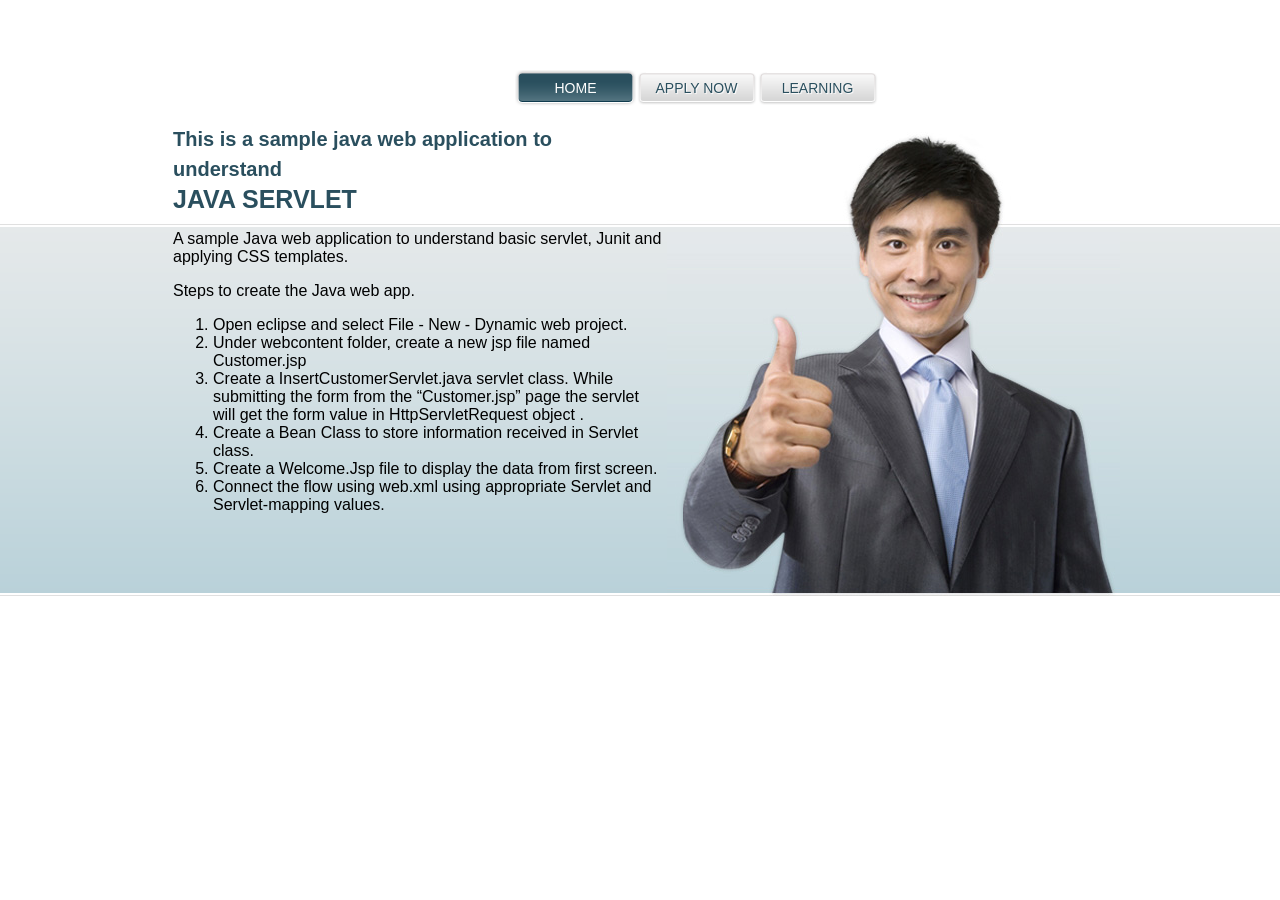
==== webapp/src/main/webapp/index.html @ 594dd17e "changed to customer app" ====
<!DOCTYPE html PUBLIC "-//W3C//DTD HTML 4.01 Transitional//EN" "http://www.w3.org/TR/html4/loose.dtd">
<html>
<head>
<title>Sample Java Web Application</title>
<!-- <meta http-equiv="Refresh" content="0;URL=Customer.jsp"> -->
<link rel="stylesheet" type="text/css" href="style.css" media="all" />
</head>
<body>
	<div id="header">		
			<ul>
				<li class="selected"><a href="index.html"><span>Home</span></a></li>
				<li><a href="Customer.jsp"><span>Apply Now</span></a></li>
				<li><a href="Learning.html"><span>Learning Links</span></a></li>			
			</ul>
	</div>
	<div id="body">
		<div class="header">
			<div>		
				<div>
					<h3>This is a sample java web application to understand <span>JAVA SERVLET</span></h3>	
					<p>A sample Java web application to understand basic servlet, Junit and applying CSS templates.</p>
					<p>Steps to create the Java web app. </p>
					<ol><li>Open eclipse and select File - New - Dynamic web project.</li>
					<li>Under webcontent folder, create a new jsp file named Customer.jsp </li>
					<li>Create a InsertCustomerServlet.java servlet class. While submitting the form from the “Customer.jsp” page the servlet will get the form value in HttpServletRequest object .</li>
					<li>Create a Bean Class to store information received in Servlet class. </li>
					<li>Create a Welcome.Jsp file to display the data from first screen. </li>
					<li>Connect the flow using web.xml using appropriate Servlet and Servlet-mapping values. </li>
					</ol>	
				</div>
			</div>
		</div>
	</div>
</body>
</html>
---- webapp/src/main/webapp/style.css ----
/* Template by freewebsitetemplates.com */
body {
	font-family: Arial, Helvetica, sans-serif;
	margin:0;
	padding: 0;	
}
#header {
	margin:0 auto;
	padding: 0;	
	overflow: hidden;
	width: 960px;
}
#header #logo {
	float: left;
	height: 144px;
	width: 355px;
}	
#header #logo img {
	border: 0;
}
#header ul {
	float: right;
	margin: 0;
	padding: 70px 0 0 0;
	overflow: hidden;	
	width: 605px;
}
#header ul li {
	list-style-type: none;
	float: left;	
	margin: 0;
	padding: 0;
	width: 121px;
}
#header ul li a,
#header ul li a span,
#header ul li a:hover,
#header ul li a:hover span,
#header ul li.selected a,
#header ul li.selected a span {
	background: url(images/menu.gif);	
}
#header ul li a { 
	background-position: 10px 0; 
	color: #2a4f5e;
	display: block;
	font-size: 14px;
	height: 36px;
	line-height: 36px;
	margin: 0;
	padding: 0 0 0 10px;
	text-align: center;	
	text-decoration: none;
	text-transform: uppercase;
	text-shadow: 1px 1px 1px #fff;
} 
#header ul li a span{ 
	background-position: -70px 0; 
	display: block;	
	margin: 0;
	padding: 0 10px 0 0;
} 
#header ul li a:hover { 
	background-position: -186px -37px; 
	color: #346b84;
	text-shadow: none;
} 
#header ul li a:hover span { 
	background-position: -70px -37px; 
} 
#header ul li.selected a{ 
	background-position: 10px 36px; 
	color: #fff;
	text-shadow: none;
} 
#header ul li.selected a span{ 
	background-position: -70px -74px; 
} 

#body {
	background: url(images/bg-content.gif) repeat-x top left;
	margin: 0;
	padding: 0;	
	min-width: 960px;
}
#body .header {
	background: url(images/bg-body.gif) repeat-x bottom center;	
	margin: 0 0 30px 0;
}
#body .header div {
	background: url(images/smiling-man.jpg) no-repeat bottom right;
	height: 472px;
	margin: 0 auto;
	padding: 0;
	width: 960px;	
}
#body .header div div {
	background: none;	
	margin: 0;
	padding: 0 0 0 13px;
	height: 200px;
	width: 490px;
}
#body .header div h3 {
	color: #2a4f5e;	
	font-size: 20px;
	line-height: 30px;
	margin: 18px 0 0 0;
	padding: 0;
	text-shadow: 1px 1px 1px #fff;
}
#body .header div h3 span {
	display: block;	
	font-size: 25px;
}
#body .header div h3 a {
	color: #2a4f5e;
	text-decoration: none;	
}
#body .header div h3 a:hover {
	color: #507685;	
}
#body .header div p li{
	color: #507685;
	font-size: 14px;
	line-height: 24px;
	margin: 12px 0 6px 0;
	padding: 0;	
	text-shadow: 1px 1px 1px #fff;
}
#body .header div p a {
	color: #507685;	
}
#body .header div p a:hover {
	color: #2a4f5e;	
}
#body .header ul {
	overflow: hidden;
	margin: 0;
	padding: 49px 0 0;
}
#body .header ul li {
	float: left;	
	list-style: none;
	padding: 0 5px;
}
#body .body {
	border: 1px solid #e0e0e0;
	margin: 0 auto 34px auto;
	overflow: hidden;
	padding: 0 2px;
	width: 954px;
}	
#body .body div {
	float: left;	
}
#body .body .section {
	background: url(images/bg-section.gif) repeat-x top left;
	height: 193px;
	margin: 0;
	padding: 35px 0 0 40px;
	width: 186px;	
}
#body .body .section img {
	display: block;
}
#body .body .section a {
	color: #2a4f5e;
	display: block;
	font-size: 14px;
	font-weight: bold;
	height: 145px;
	text-align: center;
	text-decoration: none;
	text-transform: uppercase;
	width: 145px;
}	
#body .body .section a:hover {
	color: #507685;	
}
#body .body .section img {
	border: 0;	
}
#body .body .article {
	background: url(images/bg-article.gif) no-repeat top center;
	overflow: hidden;
	padding: 19px 16px;
	width: 470px;	
}
#body .body .article img {
	border: 0;
	float: left;
	padding: 0 10px 0 0;
}	
#body .body .article h4 {
	color: #2a4f5e;
	font-size: 15px;
	font-weight: bold;
	margin: 12px 0;
	padding: 0;	
}
#body .body .article h4 a {
	color: #2a4f5e;
	text-decoration: none;	
}
#body .body .article h4 a:hover {
	color: #507685;	
}
#body .body .article p {
	color: #2a4f5e;
	font-size: 14px;
	line-height: 22px;
	margin: 0;
	padding: 0;	
}
#body .body .article p a {
	color: #2a4f5e;	
}
#body .body .article p a:hover {
	color: #346b84;	
}
#body .footer {
	margin: 0 auto;
	overflow: hidden;
	padding: 0 0 15px 0;
	width: 960px;	
}
#body .footer div {
	float: left;	
	margin: 0;
	padding: 0;
}
#body .footer div ul {
	margin: 0;
	padding: 0;	
}
#body .footer div ul li {
	list-style: none;
	margin: 0 0 15px;
	padding: 0 0 15px;	
}
#body .footer h3 {
	color: #2a4f5e;
	font-size: 14px;
	line-height: 26px;
	margin: 0 0 12px 0;
	padding: 0;	
	text-align: justify;
	text-transform: uppercase;
}
#body .footer h3 a {
	color: #2a4f5e;	
	text-decoration: none;
}
#body .footer h3 a:hover {
	color: #507685;	
}
#body .footer .section {
	padding: 0 10px;
	width: 220px;	
}
#body .footer ul li {
	background: url(images/border-dashed.gif) repeat-x bottom left;	
}
#body .footer ul li:last-child {
	background: none;	
}
#body .footer li p {
	color: #5d5d5d;
	font-size: 14px;	
	line-height: 20px;
	margin: 0;
	padding: 0;
	text-align: justify;
}
#body .footer li p a {
	color: #5d5d5d;	
	text-decoration: underline;
}
#body .footer li p a:hover {
	color: #aeaeae;	
}
#body .footer li span {
	color: #aeaeae;
	display: block;
	font-size: 10px;	
	line-height: 16px;
	margin: 5px 0 0;
	padding:0;
}
#body .footer ul.news li p {
	background: url(images/bullets.gif) no-repeat 0 8px;
	padding: 0 0 0 15px;
}
#body .footer .featured {
	padding: 0 18px 0 24px;
	width: 438px;	
}
#body .footer .featured ul li {
	overflow: hidden;	
}
#body .footer .featured img {
	border: 1px solid #dbddde;
	float: left;
	margin: 0 20px 0 0;	
	padding: 1px;
}
#body .footer .featured p {
	margin: 0;
	padding: 0;	
}
#body .contact,
#body .about,
#body .services,
#body .blog {
	margin: 0 auto;
	padding: 25px 10px 50px 10px;	
	width: 940px;
}
#body h1 {
	color: #2a4f5e;
	font-size: 27px;
	font-weight: bold;
	height: 74px;
	line-height: 74px;
	margin: 0;
	padding: 0;	
	text-indent: 10px;
	text-transform: uppercase;	
}
#body .contact p {
	color: #7b7b7b;
	font-size: 15px;
	font-weight: bold;
	line-height: 26px;
	margin: 0;
	padding: 40px 0;	
	text-align: justify;
	width: 830px;
}
#body .contact p a {
	color: #7b7b7b;	
}
#body .contact p a:hover {
	color: #2a4f5e;	
}
#body .contact div {
	margin: 0;
	padding: 0 0 30px 0;	
}
#body .contact div h3 {
	color: #5d5d5d;
	font-size: 14px;
	font-weight: bold;
	margin: 0;
	padding: 0 0 5px 0;	
}
#body .contact div ul {
	margin: 0;
	padding: 0 0 20px 0;		
}
#body .contact div ul li {
	color: #5d5d5d;
	font-size: 14px;
	list-style: none;
	margin: 0;
	padding: 5px 0;	
}
#body .about div {
	padding: 50px 0 0 0;	
}
#body .about h2 {
	color: #2a4f5e;
	font-size: 16px;
	font-weight: bold;
	margin: 0;
	padding: 0;	
	text-transform: uppercase;
}
#body .about p {
	color: #5d5d5d;
	font-size: 14px;
	line-height: 24px;
	margin: 10px 0 0;
	padding: 0;	
	text-align: justify;
	width: 830px;
}
#body .about p a {
	color: #5d5d5d;
}
#body .about p a:hover {
	color: #2a4f5e;	
}
#body .services div {
	overflow: hidden;	
	margin: 0;
	padding: 40px 0 0;
}
#body .services h2 {
	color: #2a4f5e;
	font-size: 16px;
	font-weight: bold;
	line-height: 24px;
	margin: 0;
	padding: 0;
	text-transform: uppercase;
}
#body .services h2 a {
	color: #2a4f5e;	
}
#body .services h2 a:hover {
	color: #507685;	
}
#body .services h3 {
	color: #2a4f5e;
	font-size: 14px;
	font-weight: bold;
	line-height: 24px;
	margin: 15px 0 0;
	padding: 0 30px 0 0;
	text-transform: uppercase;	
}
#body .services h3 a {
	color: #2a4f5e;	
}
#body .services h3 a:hover {
	color: #507685;	
}
#body .services h4 {
	color: #2a4f5e;
	font-size: 16px;
	font-weight: normal;
	line-height: 24px;
	margin: 0;
	padding: 0;
	text-transform: uppercase;	
}
#body .services p {
	color: #5d5d5d;
	font-size: 14px;	
	line-height: 24px;
}
#body .services p a {
	color: #5d5d5d;	
}
#body .services p a:hover {
	color: #2a4f5e;	
}
#body .services div ul {
	float: left;
	margin: 0;
	padding: 20px 0 0;
	width: 312px;	
}
#body .services div ul li {
	background: url(images/bullets.gif) no-repeat center left;
	color: #5d5d5d;
	font-size: 14px;
	list-style: none;
	margin: 0;
	padding: 5px 0 5px 12px;	
	text-align: left;
}
#body .services div div {
	overflow: hidden;	
	margin: 0;
	padding: 0 0 5px 0;
}
#body .services div div img {
	float: left;	
	padding: 0 10px 0 0;
}
#body .services div div p {
	padding: 0 30px 0 0;
	text-align: justify;	
}
#body .products {
	margin: 0 auto;
	padding: 25px 0 70px 0;
	width: 960px;
}	
#body .products h2 {
	color: #2a4f5e;	
	font-size: 26px;
	margin: 0;
	text-align: center;
	text-transform: uppercase;
	padding: 90px 0 30px 0;	
}
#body .products p {
	color: #5d5d5d;
	font-size: 14px;
	line-height: 24px;
	margin: 0;
	padding: 0 10px;	
	text-align: justify;
}
#body .products p a {
	color: #5d5d5d;	
}
#body .products p a:hover {
	color: #2a4f5e;	
}
#body .products div {
	overflow: hidden;	
	margin: 0 0 45px 0;
	padding: 0;
}
#body .products div div {
	float: left;
	margin: 0;
	padding: 0 10px;
	text-align: center;
	width: 300px;	
}
#body .products div div h3 {
	color: #2a4f5e;
	font-size: 16px;
	line-height: 24px;
	margin: 0;
	padding: 0 0 10px 0;
	text-align: justify;	
	text-transform: uppercase;
}
#body .products div p {
	font-size: 16px;	
}
#body .products div div p {
	font-size: 14px;
	margin: 0;
	padding: 0;
	text-align: justify;	
}
#body .blog {
	overflow: hidden;	
}
#body .blog div {
	float: left;
	padding: 60px 0 0 0;
	width: 630px;	
}
#body .blog ul {
	float: left;
	margin: 0;
	padding: 38px 0 0 30px;
	width: 280px;	
}
#body .blog ul li {
	background: url(images/border-dashed.gif) repeat-x bottom left;
	list-style: none;
	margin: 0;
	padding: 22px 0;	
}
#body .blog ul li:last-child {
	background: none;	
}
#body .blog h2 {
	color: #2a4f5e;
	font-size: 16px;
	margin: 0;
	padding: 0;
	text-transform: capitalize;	
}
#body .blog h3 {
	color: #5d5d5d;
	font-size: 14px;
	margin: 0;
	padding: 0;
	text-align: justify;	
}
#body .blog h3 a {
	color: #5d5d5d;	
}
#body .blog h3 a:hover {
	color: #2a4f5e;	
}
#body .blog p {
	color: #5d5d5d;	
	font-size: 14px;
	line-height: 24px;
	margin: 0;
	padding: 0;
	text-align: justify;
}
#body .blog p a {
	color: #5d5d5d;	
}
#body .blog p a:hover {
	color: #2a4f5e;	
}
#body .blog div p {
	padding: 15px 0;	
}
#body .blog div p.article {
	font-weight: bold;	
}
#footer {
	background: #f5f5f5 url(images/bg-footer.gif) repeat-x top left;	
	margin: 0;
	min-width: 960px;
	padding: 0;
}
#footer div {
	margin: 0 auto;
	overflow: hidden;
	padding: 26px 0 0;	
	width: 960px;
}
#footer div div {
	float: left;
	margin: 0;
	padding: 0;
	text-align: center;
	width: 192px;	
}
#footer div div h3 {
	color: #818a8c;
	font-size: 12px;
	font-weight: bold;
	margin: 0 0 5px 0;
	padding: 0;
	text-transform: uppercase;
}
#footer div div ul,
#footer div div ul li {
	margin: 0;
	list-style: none;
	padding: 0;	
}	
#footer div div ul li {
	font-size: 12px;
	line-height: 22px;
	color: #818a8c;	
}
#footer div a.facebook,
#footer div a.twitter {
	display: block;
	float: left;
	height: 27px;
	margin: 10px 0 0;
	text-indent: -99999em;
	width: 40px;	
}
#footer div a.facebook,
#footer div a.twitter {
	background: url(images/icons.gif) no-repeat;	
}
#footer div a.facebook {
	background-position: 0 0;
	margin: 10px 0 0 58px;
	_margin: 10px 0 0 28px;
}
#footer div a.twitter {
	background-position: 0 -37px;
}
#footer div p {
	color: #c1c1c1;
	font-size: 12px;
	margin: 0;
	padding: 0 0 30px 0;
	text-align: center;	
	text-shadow: 1px 1px 1px #fff;
}
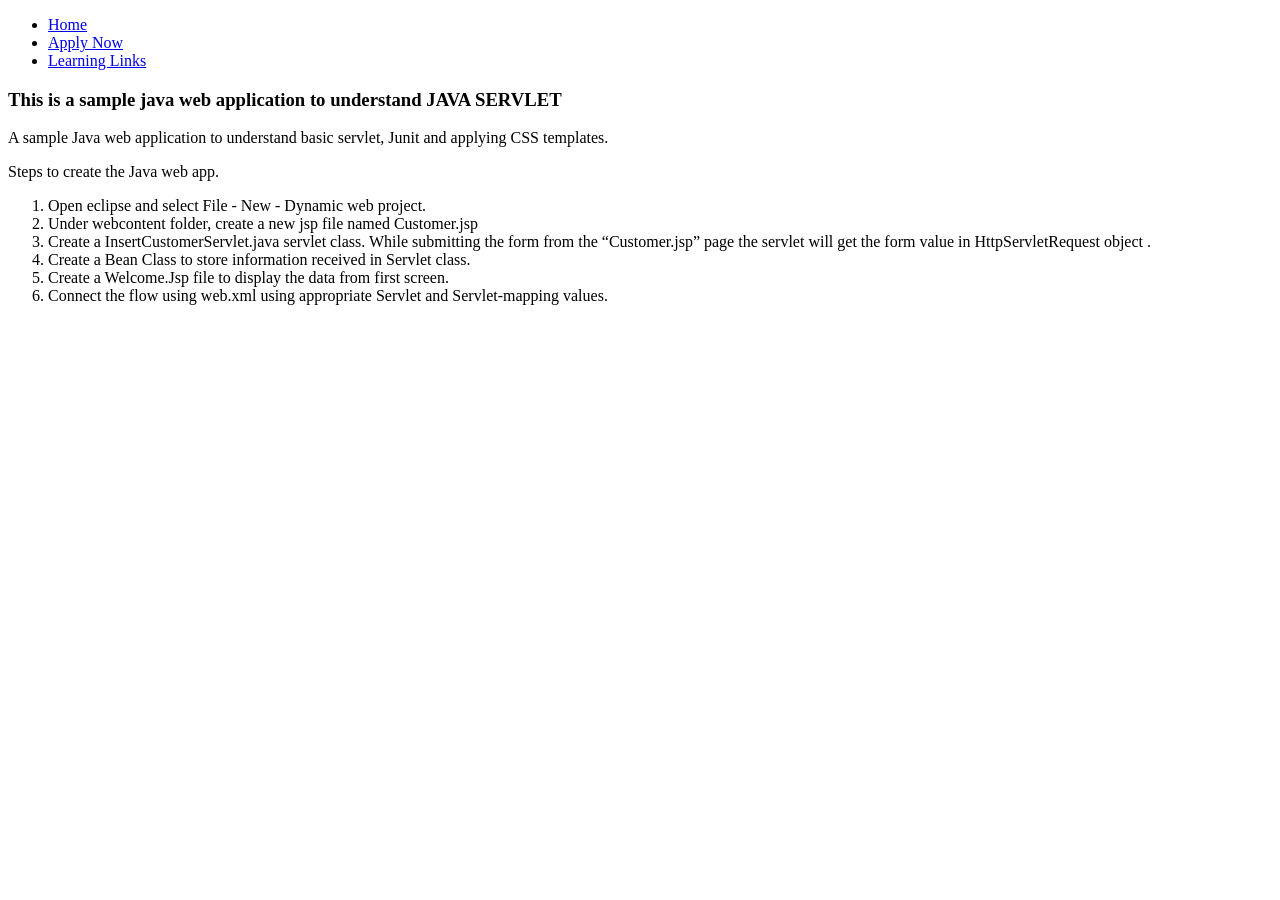
==== commit 9dd39114: "removed css settings" ====
--- a/webapp/src/main/webapp/index.html
+++ b/webapp/src/main/webapp/index.html
@@ -3,7 +3,6 @@
 <head>
 <title>Sample Java Web Application</title>
 <!-- <meta http-equiv="Refresh" content="0;URL=Customer.jsp"> -->
-<link rel="stylesheet" type="text/css" href="style.css" media="all" />
 </head>
 <body>
 	<div id="header">		
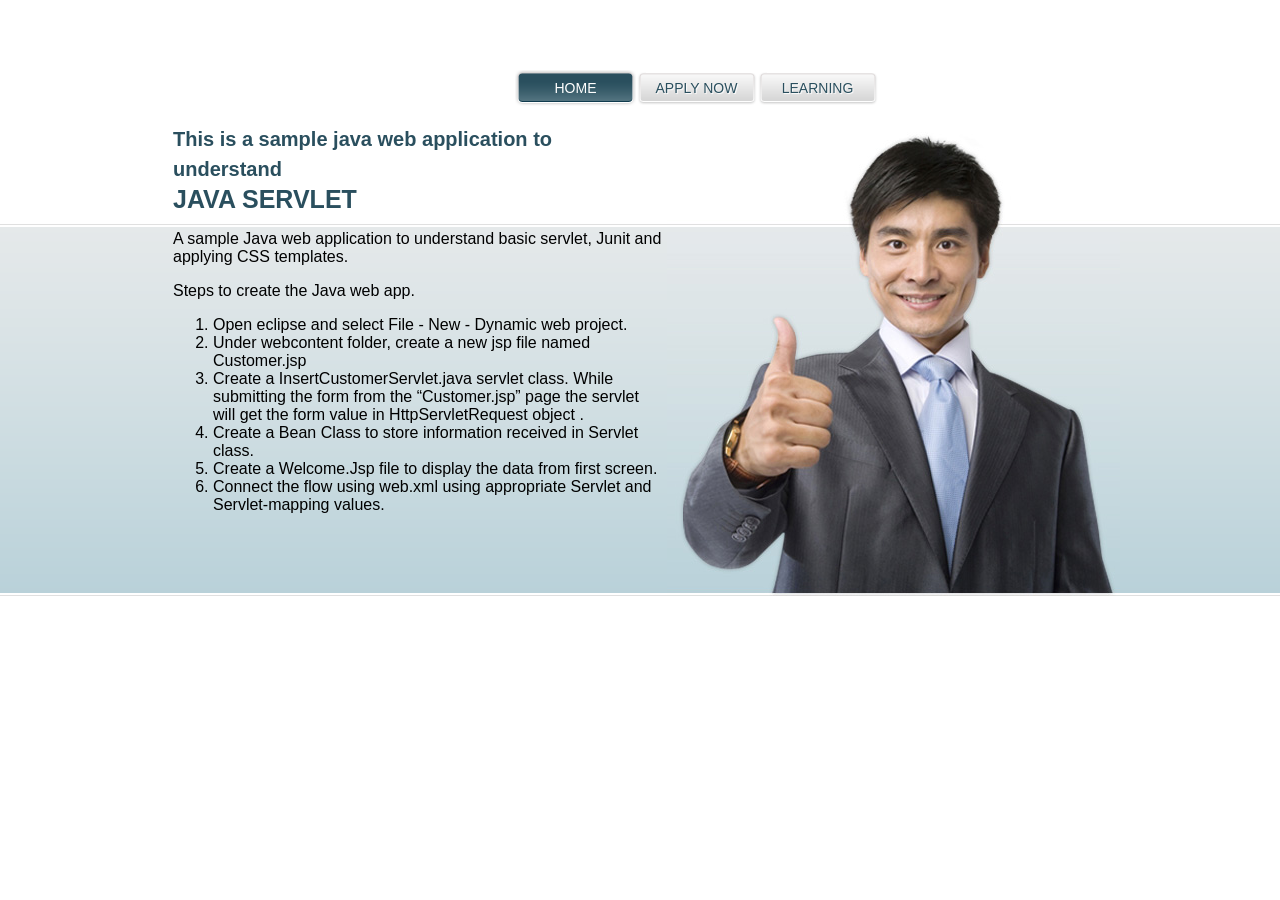
==== commit 06f437d7: "minor change" ====
--- a/webapp/src/main/webapp/index.html
+++ b/webapp/src/main/webapp/index.html
@@ -3,6 +3,7 @@
 <head>
 <title>Sample Java Web Application</title>
 <!-- <meta http-equiv="Refresh" content="0;URL=Customer.jsp"> -->
+<link rel="stylesheet" type="text/css" href="style.css" media="all" />
 </head>
 <body>
 	<div id="header">		
--- a/webapp/src/main/webapp/style.css
+++ b/webapp/src/main/webapp/style.css
@@ -0,0 +1,664 @@
+/* Template by freewebsitetemplates.com */
+body {
+	font-family: Arial, Helvetica, sans-serif;
+	margin:0;
+	padding: 0;	
+}
+#header {
+	margin:0 auto;
+	padding: 0;	
+	overflow: hidden;
+	width: 960px;
+}
+#header #logo {
+	float: left;
+	height: 144px;
+	width: 355px;
+}	
+#header #logo img {
+	border: 0;
+}
+#header ul {
+	float: right;
+	margin: 0;
+	padding: 70px 0 0 0;
+	overflow: hidden;	
+	width: 605px;
+}
+#header ul li {
+	list-style-type: none;
+	float: left;	
+	margin: 0;
+	padding: 0;
+	width: 121px;
+}
+#header ul li a,
+#header ul li a span,
+#header ul li a:hover,
+#header ul li a:hover span,
+#header ul li.selected a,
+#header ul li.selected a span {
+	background: url(images/menu.gif);	
+}
+#header ul li a { 
+	background-position: 10px 0; 
+	color: #2a4f5e;
+	display: block;
+	font-size: 14px;
+	height: 36px;
+	line-height: 36px;
+	margin: 0;
+	padding: 0 0 0 10px;
+	text-align: center;	
+	text-decoration: none;
+	text-transform: uppercase;
+	text-shadow: 1px 1px 1px #fff;
+} 
+#header ul li a span{ 
+	background-position: -70px 0; 
+	display: block;	
+	margin: 0;
+	padding: 0 10px 0 0;
+} 
+#header ul li a:hover { 
+	background-position: -186px -37px; 
+	color: #346b84;
+	text-shadow: none;
+} 
+#header ul li a:hover span { 
+	background-position: -70px -37px; 
+} 
+#header ul li.selected a{ 
+	background-position: 10px 36px; 
+	color: #fff;
+	text-shadow: none;
+} 
+#header ul li.selected a span{ 
+	background-position: -70px -74px; 
+} 
+
+#body {
+	background: url(images/bg-content.gif) repeat-x top left;
+	margin: 0;
+	padding: 0;	
+	min-width: 960px;
+}
+#body .header {
+	background: url(images/bg-body.gif) repeat-x bottom center;	
+	margin: 0 0 30px 0;
+}
+#body .header div {
+	background: url(images/smiling-man.jpg) no-repeat bottom right;
+	height: 472px;
+	margin: 0 auto;
+	padding: 0;
+	width: 960px;	
+}
+#body .header div div {
+	background: none;	
+	margin: 0;
+	padding: 0 0 0 13px;
+	height: 200px;
+	width: 490px;
+}
+#body .header div h3 {
+	color: #2a4f5e;	
+	font-size: 20px;
+	line-height: 30px;
+	margin: 18px 0 0 0;
+	padding: 0;
+	text-shadow: 1px 1px 1px #fff;
+}
+#body .header div h3 span {
+	display: block;	
+	font-size: 25px;
+}
+#body .header div h3 a {
+	color: #2a4f5e;
+	text-decoration: none;	
+}
+#body .header div h3 a:hover {
+	color: #507685;	
+}
+#body .header div p li{
+	color: #507685;
+	font-size: 14px;
+	line-height: 24px;
+	margin: 12px 0 6px 0;
+	padding: 0;	
+	text-shadow: 1px 1px 1px #fff;
+}
+#body .header div p a {
+	color: #507685;	
+}
+#body .header div p a:hover {
+	color: #2a4f5e;	
+}
+#body .header ul {
+	overflow: hidden;
+	margin: 0;
+	padding: 49px 0 0;
+}
+#body .header ul li {
+	float: left;	
+	list-style: none;
+	padding: 0 5px;
+}
+#body .body {
+	border: 1px solid #e0e0e0;
+	margin: 0 auto 34px auto;
+	overflow: hidden;
+	padding: 0 2px;
+	width: 954px;
+}	
+#body .body div {
+	float: left;	
+}
+#body .body .section {
+	background: url(images/bg-section.gif) repeat-x top left;
+	height: 193px;
+	margin: 0;
+	padding: 35px 0 0 40px;
+	width: 186px;	
+}
+#body .body .section img {
+	display: block;
+}
+#body .body .section a {
+	color: #2a4f5e;
+	display: block;
+	font-size: 14px;
+	font-weight: bold;
+	height: 145px;
+	text-align: center;
+	text-decoration: none;
+	text-transform: uppercase;
+	width: 145px;
+}	
+#body .body .section a:hover {
+	color: #507685;	
+}
+#body .body .section img {
+	border: 0;	
+}
+#body .body .article {
+	background: url(images/bg-article.gif) no-repeat top center;
+	overflow: hidden;
+	padding: 19px 16px;
+	width: 470px;	
+}
+#body .body .article img {
+	border: 0;
+	float: left;
+	padding: 0 10px 0 0;
+}	
+#body .body .article h4 {
+	color: #2a4f5e;
+	font-size: 15px;
+	font-weight: bold;
+	margin: 12px 0;
+	padding: 0;	
+}
+#body .body .article h4 a {
+	color: #2a4f5e;
+	text-decoration: none;	
+}
+#body .body .article h4 a:hover {
+	color: #507685;	
+}
+#body .body .article p {
+	color: #2a4f5e;
+	font-size: 14px;
+	line-height: 22px;
+	margin: 0;
+	padding: 0;	
+}
+#body .body .article p a {
+	color: #2a4f5e;	
+}
+#body .body .article p a:hover {
+	color: #346b84;	
+}
+#body .footer {
+	margin: 0 auto;
+	overflow: hidden;
+	padding: 0 0 15px 0;
+	width: 960px;	
+}
+#body .footer div {
+	float: left;	
+	margin: 0;
+	padding: 0;
+}
+#body .footer div ul {
+	margin: 0;
+	padding: 0;	
+}
+#body .footer div ul li {
+	list-style: none;
+	margin: 0 0 15px;
+	padding: 0 0 15px;	
+}
+#body .footer h3 {
+	color: #2a4f5e;
+	font-size: 14px;
+	line-height: 26px;
+	margin: 0 0 12px 0;
+	padding: 0;	
+	text-align: justify;
+	text-transform: uppercase;
+}
+#body .footer h3 a {
+	color: #2a4f5e;	
+	text-decoration: none;
+}
+#body .footer h3 a:hover {
+	color: #507685;	
+}
+#body .footer .section {
+	padding: 0 10px;
+	width: 220px;	
+}
+#body .footer ul li {
+	background: url(images/border-dashed.gif) repeat-x bottom left;	
+}
+#body .footer ul li:last-child {
+	background: none;	
+}
+#body .footer li p {
+	color: #5d5d5d;
+	font-size: 14px;	
+	line-height: 20px;
+	margin: 0;
+	padding: 0;
+	text-align: justify;
+}
+#body .footer li p a {
+	color: #5d5d5d;	
+	text-decoration: underline;
+}
+#body .footer li p a:hover {
+	color: #aeaeae;	
+}
+#body .footer li span {
+	color: #aeaeae;
+	display: block;
+	font-size: 10px;	
+	line-height: 16px;
+	margin: 5px 0 0;
+	padding:0;
+}
+#body .footer ul.news li p {
+	background: url(images/bullets.gif) no-repeat 0 8px;
+	padding: 0 0 0 15px;
+}
+#body .footer .featured {
+	padding: 0 18px 0 24px;
+	width: 438px;	
+}
+#body .footer .featured ul li {
+	overflow: hidden;	
+}
+#body .footer .featured img {
+	border: 1px solid #dbddde;
+	float: left;
+	margin: 0 20px 0 0;	
+	padding: 1px;
+}
+#body .footer .featured p {
+	margin: 0;
+	padding: 0;	
+}
+#body .contact,
+#body .about,
+#body .services,
+#body .blog {
+	margin: 0 auto;
+	padding: 25px 10px 50px 10px;	
+	width: 940px;
+}
+#body h1 {
+	color: #2a4f5e;
+	font-size: 27px;
+	font-weight: bold;
+	height: 74px;
+	line-height: 74px;
+	margin: 0;
+	padding: 0;	
+	text-indent: 10px;
+	text-transform: uppercase;	
+}
+#body .contact p {
+	color: #7b7b7b;
+	font-size: 15px;
+	font-weight: bold;
+	line-height: 26px;
+	margin: 0;
+	padding: 40px 0;	
+	text-align: justify;
+	width: 830px;
+}
+#body .contact p a {
+	color: #7b7b7b;	
+}
+#body .contact p a:hover {
+	color: #2a4f5e;	
+}
+#body .contact div {
+	margin: 0;
+	padding: 0 0 30px 0;	
+}
+#body .contact div h3 {
+	color: #5d5d5d;
+	font-size: 14px;
+	font-weight: bold;
+	margin: 0;
+	padding: 0 0 5px 0;	
+}
+#body .contact div ul {
+	margin: 0;
+	padding: 0 0 20px 0;		
+}
+#body .contact div ul li {
+	color: #5d5d5d;
+	font-size: 14px;
+	list-style: none;
+	margin: 0;
+	padding: 5px 0;	
+}
+#body .about div {
+	padding: 50px 0 0 0;	
+}
+#body .about h2 {
+	color: #2a4f5e;
+	font-size: 16px;
+	font-weight: bold;
+	margin: 0;
+	padding: 0;	
+	text-transform: uppercase;
+}
+#body .about p {
+	color: #5d5d5d;
+	font-size: 14px;
+	line-height: 24px;
+	margin: 10px 0 0;
+	padding: 0;	
+	text-align: justify;
+	width: 830px;
+}
+#body .about p a {
+	color: #5d5d5d;
+}
+#body .about p a:hover {
+	color: #2a4f5e;	
+}
+#body .services div {
+	overflow: hidden;	
+	margin: 0;
+	padding: 40px 0 0;
+}
+#body .services h2 {
+	color: #2a4f5e;
+	font-size: 16px;
+	font-weight: bold;
+	line-height: 24px;
+	margin: 0;
+	padding: 0;
+	text-transform: uppercase;
+}
+#body .services h2 a {
+	color: #2a4f5e;	
+}
+#body .services h2 a:hover {
+	color: #507685;	
+}
+#body .services h3 {
+	color: #2a4f5e;
+	font-size: 14px;
+	font-weight: bold;
+	line-height: 24px;
+	margin: 15px 0 0;
+	padding: 0 30px 0 0;
+	text-transform: uppercase;	
+}
+#body .services h3 a {
+	color: #2a4f5e;	
+}
+#body .services h3 a:hover {
+	color: #507685;	
+}
+#body .services h4 {
+	color: #2a4f5e;
+	font-size: 16px;
+	font-weight: normal;
+	line-height: 24px;
+	margin: 0;
+	padding: 0;
+	text-transform: uppercase;	
+}
+#body .services p {
+	color: #5d5d5d;
+	font-size: 14px;	
+	line-height: 24px;
+}
+#body .services p a {
+	color: #5d5d5d;	
+}
+#body .services p a:hover {
+	color: #2a4f5e;	
+}
+#body .services div ul {
+	float: left;
+	margin: 0;
+	padding: 20px 0 0;
+	width: 312px;	
+}
+#body .services div ul li {
+	background: url(images/bullets.gif) no-repeat center left;
+	color: #5d5d5d;
+	font-size: 14px;
+	list-style: none;
+	margin: 0;
+	padding: 5px 0 5px 12px;	
+	text-align: left;
+}
+#body .services div div {
+	overflow: hidden;	
+	margin: 0;
+	padding: 0 0 5px 0;
+}
+#body .services div div img {
+	float: left;	
+	padding: 0 10px 0 0;
+}
+#body .services div div p {
+	padding: 0 30px 0 0;
+	text-align: justify;	
+}
+#body .products {
+	margin: 0 auto;
+	padding: 25px 0 70px 0;
+	width: 960px;
+}	
+#body .products h2 {
+	color: #2a4f5e;	
+	font-size: 26px;
+	margin: 0;
+	text-align: center;
+	text-transform: uppercase;
+	padding: 90px 0 30px 0;	
+}
+#body .products p {
+	color: #5d5d5d;
+	font-size: 14px;
+	line-height: 24px;
+	margin: 0;
+	padding: 0 10px;	
+	text-align: justify;
+}
+#body .products p a {
+	color: #5d5d5d;	
+}
+#body .products p a:hover {
+	color: #2a4f5e;	
+}
+#body .products div {
+	overflow: hidden;	
+	margin: 0 0 45px 0;
+	padding: 0;
+}
+#body .products div div {
+	float: left;
+	margin: 0;
+	padding: 0 10px;
+	text-align: center;
+	width: 300px;	
+}
+#body .products div div h3 {
+	color: #2a4f5e;
+	font-size: 16px;
+	line-height: 24px;
+	margin: 0;
+	padding: 0 0 10px 0;
+	text-align: justify;	
+	text-transform: uppercase;
+}
+#body .products div p {
+	font-size: 16px;	
+}
+#body .products div div p {
+	font-size: 14px;
+	margin: 0;
+	padding: 0;
+	text-align: justify;	
+}
+#body .blog {
+	overflow: hidden;	
+}
+#body .blog div {
+	float: left;
+	padding: 60px 0 0 0;
+	width: 630px;	
+}
+#body .blog ul {
+	float: left;
+	margin: 0;
+	padding: 38px 0 0 30px;
+	width: 280px;	
+}
+#body .blog ul li {
+	background: url(images/border-dashed.gif) repeat-x bottom left;
+	list-style: none;
+	margin: 0;
+	padding: 22px 0;	
+}
+#body .blog ul li:last-child {
+	background: none;	
+}
+#body .blog h2 {
+	color: #2a4f5e;
+	font-size: 16px;
+	margin: 0;
+	padding: 0;
+	text-transform: capitalize;	
+}
+#body .blog h3 {
+	color: #5d5d5d;
+	font-size: 14px;
+	margin: 0;
+	padding: 0;
+	text-align: justify;	
+}
+#body .blog h3 a {
+	color: #5d5d5d;	
+}
+#body .blog h3 a:hover {
+	color: #2a4f5e;	
+}
+#body .blog p {
+	color: #5d5d5d;	
+	font-size: 14px;
+	line-height: 24px;
+	margin: 0;
+	padding: 0;
+	text-align: justify;
+}
+#body .blog p a {
+	color: #5d5d5d;	
+}
+#body .blog p a:hover {
+	color: #2a4f5e;	
+}
+#body .blog div p {
+	padding: 15px 0;	
+}
+#body .blog div p.article {
+	font-weight: bold;	
+}
+#footer {
+	background: #f5f5f5 url(images/bg-footer.gif) repeat-x top left;	
+	margin: 0;
+	min-width: 960px;
+	padding: 0;
+}
+#footer div {
+	margin: 0 auto;
+	overflow: hidden;
+	padding: 26px 0 0;	
+	width: 960px;
+}
+#footer div div {
+	float: left;
+	margin: 0;
+	padding: 0;
+	text-align: center;
+	width: 192px;	
+}
+#footer div div h3 {
+	color: #818a8c;
+	font-size: 12px;
+	font-weight: bold;
+	margin: 0 0 5px 0;
+	padding: 0;
+	text-transform: uppercase;
+}
+#footer div div ul,
+#footer div div ul li {
+	margin: 0;
+	list-style: none;
+	padding: 0;	
+}	
+#footer div div ul li {
+	font-size: 12px;
+	line-height: 22px;
+	color: #818a8c;	
+}
+#footer div a.facebook,
+#footer div a.twitter {
+	display: block;
+	float: left;
+	height: 27px;
+	margin: 10px 0 0;
+	text-indent: -99999em;
+	width: 40px;	
+}
+#footer div a.facebook,
+#footer div a.twitter {
+	background: url(images/icons.gif) no-repeat;	
+}
+#footer div a.facebook {
+	background-position: 0 0;
+	margin: 10px 0 0 58px;
+	_margin: 10px 0 0 28px;
+}
+#footer div a.twitter {
+	background-position: 0 -37px;
+}
+#footer div p {
+	color: #c1c1c1;
+	font-size: 12px;
+	margin: 0;
+	padding: 0 0 30px 0;
+	text-align: center;	
+	text-shadow: 1px 1px 1px #fff;
+}
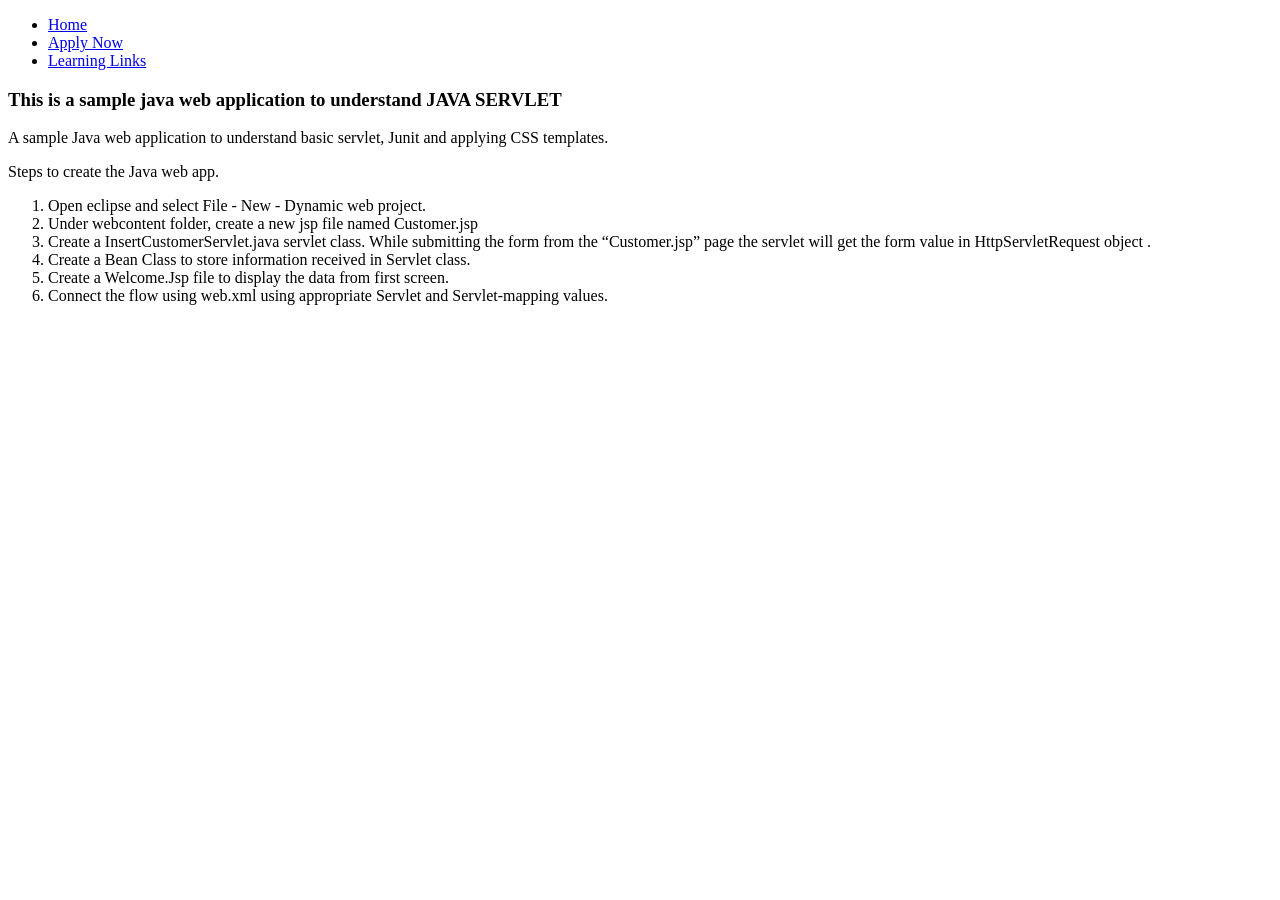
==== commit 9dfc4cc0: "removed css code" ====
--- a/webapp/src/main/webapp/index.html
+++ b/webapp/src/main/webapp/index.html
@@ -3,7 +3,8 @@
 <head>
 <title>Sample Java Web Application</title>
 <!-- <meta http-equiv="Refresh" content="0;URL=Customer.jsp"> -->
-<link rel="stylesheet" type="text/css" href="style.css" media="all" />
+<!--<link rel="stylesheet" type="text/css" href="style.css" media="all" />
+-->
 </head>
 <body>
 	<div id="header">		
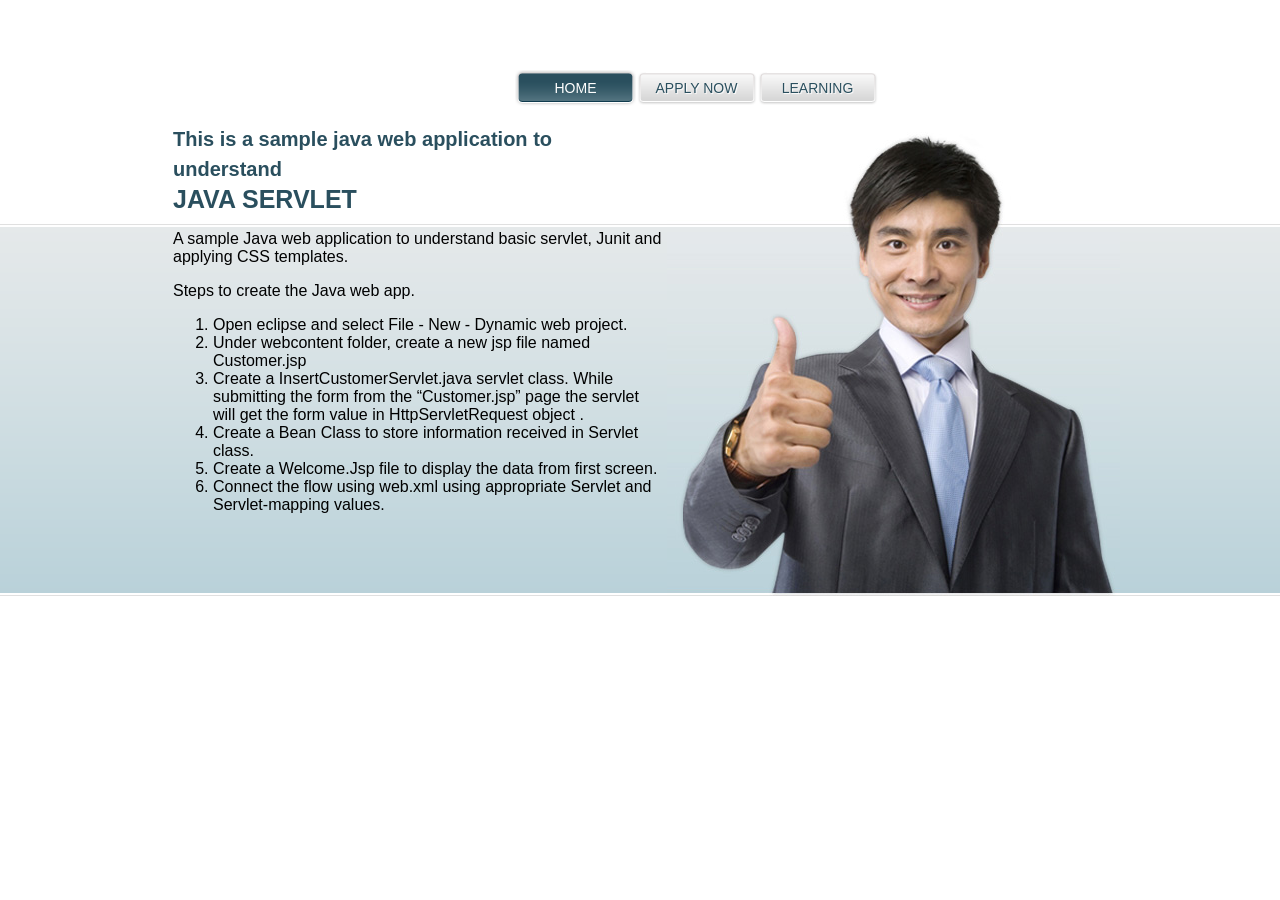
==== commit 18068257: "added css code inside html" ====
--- a/webapp/src/main/webapp/index.html
+++ b/webapp/src/main/webapp/index.html
@@ -1,6 +1,672 @@
 <!DOCTYPE html PUBLIC "-//W3C//DTD HTML 4.01 Transitional//EN" "http://www.w3.org/TR/html4/loose.dtd">
 <html>
 <head>
+<style>
+/* Template by freewebsitetemplates.com */
+body {
+	font-family: Arial, Helvetica, sans-serif;
+	margin:0;
+	padding: 0;	
+}
+#header {
+	margin:0 auto;
+	padding: 0;	
+	overflow: hidden;
+	width: 960px;
+}
+#header #logo {
+	float: left;
+	height: 144px;
+	width: 355px;
+}	
+#header #logo img {
+	border: 0;
+}
+#header ul {
+	float: right;
+	margin: 0;
+	padding: 70px 0 0 0;
+	overflow: hidden;	
+	width: 605px;
+}
+#header ul li {
+	list-style-type: none;
+	float: left;	
+	margin: 0;
+	padding: 0;
+	width: 121px;
+}
+#header ul li a,
+#header ul li a span,
+#header ul li a:hover,
+#header ul li a:hover span,
+#header ul li.selected a,
+#header ul li.selected a span {
+	background: url(images/menu.gif);	
+}
+#header ul li a { 
+	background-position: 10px 0; 
+	color: #2a4f5e;
+	display: block;
+	font-size: 14px;
+	height: 36px;
+	line-height: 36px;
+	margin: 0;
+	padding: 0 0 0 10px;
+	text-align: center;	
+	text-decoration: none;
+	text-transform: uppercase;
+	text-shadow: 1px 1px 1px #fff;
+} 
+#header ul li a span{ 
+	background-position: -70px 0; 
+	display: block;	
+	margin: 0;
+	padding: 0 10px 0 0;
+} 
+#header ul li a:hover { 
+	background-position: -186px -37px; 
+	color: #346b84;
+	text-shadow: none;
+} 
+#header ul li a:hover span { 
+	background-position: -70px -37px; 
+} 
+#header ul li.selected a{ 
+	background-position: 10px 36px; 
+	color: #fff;
+	text-shadow: none;
+} 
+#header ul li.selected a span{ 
+	background-position: -70px -74px; 
+} 
+
+#body {
+	background: url(images/bg-content.gif) repeat-x top left;
+	margin: 0;
+	padding: 0;	
+	min-width: 960px;
+}
+#body .header {
+	background: url(images/bg-body.gif) repeat-x bottom center;	
+	margin: 0 0 30px 0;
+}
+#body .header div {
+	background: url(images/smiling-man.jpg) no-repeat bottom right;
+	height: 472px;
+	margin: 0 auto;
+	padding: 0;
+	width: 960px;	
+}
+#body .header div div {
+	background: none;	
+	margin: 0;
+	padding: 0 0 0 13px;
+	height: 200px;
+	width: 490px;
+}
+#body .header div h3 {
+	color: #2a4f5e;	
+	font-size: 20px;
+	line-height: 30px;
+	margin: 18px 0 0 0;
+	padding: 0;
+	text-shadow: 1px 1px 1px #fff;
+}
+#body .header div h3 span {
+	display: block;	
+	font-size: 25px;
+}
+#body .header div h3 a {
+	color: #2a4f5e;
+	text-decoration: none;	
+}
+#body .header div h3 a:hover {
+	color: #507685;	
+}
+#body .header div p li{
+	color: #507685;
+	font-size: 14px;
+	line-height: 24px;
+	margin: 12px 0 6px 0;
+	padding: 0;	
+	text-shadow: 1px 1px 1px #fff;
+}
+#body .header div p a {
+	color: #507685;	
+}
+#body .header div p a:hover {
+	color: #2a4f5e;	
+}
+#body .header ul {
+	overflow: hidden;
+	margin: 0;
+	padding: 49px 0 0;
+}
+#body .header ul li {
+	float: left;	
+	list-style: none;
+	padding: 0 5px;
+}
+#body .body {
+	border: 1px solid #e0e0e0;
+	margin: 0 auto 34px auto;
+	overflow: hidden;
+	padding: 0 2px;
+	width: 954px;
+}	
+#body .body div {
+	float: left;	
+}
+#body .body .section {
+	background: url(images/bg-section.gif) repeat-x top left;
+	height: 193px;
+	margin: 0;
+	padding: 35px 0 0 40px;
+	width: 186px;	
+}
+#body .body .section img {
+	display: block;
+}
+#body .body .section a {
+	color: #2a4f5e;
+	display: block;
+	font-size: 14px;
+	font-weight: bold;
+	height: 145px;
+	text-align: center;
+	text-decoration: none;
+	text-transform: uppercase;
+	width: 145px;
+}	
+#body .body .section a:hover {
+	color: #507685;	
+}
+#body .body .section img {
+	border: 0;	
+}
+#body .body .article {
+	background: url(images/bg-article.gif) no-repeat top center;
+	overflow: hidden;
+	padding: 19px 16px;
+	width: 470px;	
+}
+#body .body .article img {
+	border: 0;
+	float: left;
+	padding: 0 10px 0 0;
+}	
+#body .body .article h4 {
+	color: #2a4f5e;
+	font-size: 15px;
+	font-weight: bold;
+	margin: 12px 0;
+	padding: 0;	
+}
+#body .body .article h4 a {
+	color: #2a4f5e;
+	text-decoration: none;	
+}
+#body .body .article h4 a:hover {
+	color: #507685;	
+}
+#body .body .article p {
+	color: #2a4f5e;
+	font-size: 14px;
+	line-height: 22px;
+	margin: 0;
+	padding: 0;	
+}
+#body .body .article p a {
+	color: #2a4f5e;	
+}
+#body .body .article p a:hover {
+	color: #346b84;	
+}
+#body .footer {
+	margin: 0 auto;
+	overflow: hidden;
+	padding: 0 0 15px 0;
+	width: 960px;	
+}
+#body .footer div {
+	float: left;	
+	margin: 0;
+	padding: 0;
+}
+#body .footer div ul {
+	margin: 0;
+	padding: 0;	
+}
+#body .footer div ul li {
+	list-style: none;
+	margin: 0 0 15px;
+	padding: 0 0 15px;	
+}
+#body .footer h3 {
+	color: #2a4f5e;
+	font-size: 14px;
+	line-height: 26px;
+	margin: 0 0 12px 0;
+	padding: 0;	
+	text-align: justify;
+	text-transform: uppercase;
+}
+#body .footer h3 a {
+	color: #2a4f5e;	
+	text-decoration: none;
+}
+#body .footer h3 a:hover {
+	color: #507685;	
+}
+#body .footer .section {
+	padding: 0 10px;
+	width: 220px;	
+}
+#body .footer ul li {
+	background: url(images/border-dashed.gif) repeat-x bottom left;	
+}
+#body .footer ul li:last-child {
+	background: none;	
+}
+#body .footer li p {
+	color: #5d5d5d;
+	font-size: 14px;	
+	line-height: 20px;
+	margin: 0;
+	padding: 0;
+	text-align: justify;
+}
+#body .footer li p a {
+	color: #5d5d5d;	
+	text-decoration: underline;
+}
+#body .footer li p a:hover {
+	color: #aeaeae;	
+}
+#body .footer li span {
+	color: #aeaeae;
+	display: block;
+	font-size: 10px;	
+	line-height: 16px;
+	margin: 5px 0 0;
+	padding:0;
+}
+#body .footer ul.news li p {
+	background: url(images/bullets.gif) no-repeat 0 8px;
+	padding: 0 0 0 15px;
+}
+#body .footer .featured {
+	padding: 0 18px 0 24px;
+	width: 438px;	
+}
+#body .footer .featured ul li {
+	overflow: hidden;	
+}
+#body .footer .featured img {
+	border: 1px solid #dbddde;
+	float: left;
+	margin: 0 20px 0 0;	
+	padding: 1px;
+}
+#body .footer .featured p {
+	margin: 0;
+	padding: 0;	
+}
+#body .contact,
+#body .about,
+#body .services,
+#body .blog {
+	margin: 0 auto;
+	padding: 25px 10px 50px 10px;	
+	width: 940px;
+}
+#body h1 {
+	color: #2a4f5e;
+	font-size: 27px;
+	font-weight: bold;
+	height: 74px;
+	line-height: 74px;
+	margin: 0;
+	padding: 0;	
+	text-indent: 10px;
+	text-transform: uppercase;	
+}
+#body .contact p {
+	color: #7b7b7b;
+	font-size: 15px;
+	font-weight: bold;
+	line-height: 26px;
+	margin: 0;
+	padding: 40px 0;	
+	text-align: justify;
+	width: 830px;
+}
+#body .contact p a {
+	color: #7b7b7b;	
+}
+#body .contact p a:hover {
+	color: #2a4f5e;	
+}
+#body .contact div {
+	margin: 0;
+	padding: 0 0 30px 0;	
+}
+#body .contact div h3 {
+	color: #5d5d5d;
+	font-size: 14px;
+	font-weight: bold;
+	margin: 0;
+	padding: 0 0 5px 0;	
+}
+#body .contact div ul {
+	margin: 0;
+	padding: 0 0 20px 0;		
+}
+#body .contact div ul li {
+	color: #5d5d5d;
+	font-size: 14px;
+	list-style: none;
+	margin: 0;
+	padding: 5px 0;	
+}
+#body .about div {
+	padding: 50px 0 0 0;	
+}
+#body .about h2 {
+	color: #2a4f5e;
+	font-size: 16px;
+	font-weight: bold;
+	margin: 0;
+	padding: 0;	
+	text-transform: uppercase;
+}
+#body .about p {
+	color: #5d5d5d;
+	font-size: 14px;
+	line-height: 24px;
+	margin: 10px 0 0;
+	padding: 0;	
+	text-align: justify;
+	width: 830px;
+}
+#body .about p a {
+	color: #5d5d5d;
+}
+#body .about p a:hover {
+	color: #2a4f5e;	
+}
+#body .services div {
+	overflow: hidden;	
+	margin: 0;
+	padding: 40px 0 0;
+}
+#body .services h2 {
+	color: #2a4f5e;
+	font-size: 16px;
+	font-weight: bold;
+	line-height: 24px;
+	margin: 0;
+	padding: 0;
+	text-transform: uppercase;
+}
+#body .services h2 a {
+	color: #2a4f5e;	
+}
+#body .services h2 a:hover {
+	color: #507685;	
+}
+#body .services h3 {
+	color: #2a4f5e;
+	font-size: 14px;
+	font-weight: bold;
+	line-height: 24px;
+	margin: 15px 0 0;
+	padding: 0 30px 0 0;
+	text-transform: uppercase;	
+}
+#body .services h3 a {
+	color: #2a4f5e;	
+}
+#body .services h3 a:hover {
+	color: #507685;	
+}
+#body .services h4 {
+	color: #2a4f5e;
+	font-size: 16px;
+	font-weight: normal;
+	line-height: 24px;
+	margin: 0;
+	padding: 0;
+	text-transform: uppercase;	
+}
+#body .services p {
+	color: #5d5d5d;
+	font-size: 14px;	
+	line-height: 24px;
+}
+#body .services p a {
+	color: #5d5d5d;	
+}
+#body .services p a:hover {
+	color: #2a4f5e;	
+}
+#body .services div ul {
+	float: left;
+	margin: 0;
+	padding: 20px 0 0;
+	width: 312px;	
+}
+#body .services div ul li {
+	background: url(images/bullets.gif) no-repeat center left;
+	color: #5d5d5d;
+	font-size: 14px;
+	list-style: none;
+	margin: 0;
+	padding: 5px 0 5px 12px;	
+	text-align: left;
+}
+#body .services div div {
+	overflow: hidden;	
+	margin: 0;
+	padding: 0 0 5px 0;
+}
+#body .services div div img {
+	float: left;	
+	padding: 0 10px 0 0;
+}
+#body .services div div p {
+	padding: 0 30px 0 0;
+	text-align: justify;	
+}
+#body .products {
+	margin: 0 auto;
+	padding: 25px 0 70px 0;
+	width: 960px;
+}	
+#body .products h2 {
+	color: #2a4f5e;	
+	font-size: 26px;
+	margin: 0;
+	text-align: center;
+	text-transform: uppercase;
+	padding: 90px 0 30px 0;	
+}
+#body .products p {
+	color: #5d5d5d;
+	font-size: 14px;
+	line-height: 24px;
+	margin: 0;
+	padding: 0 10px;	
+	text-align: justify;
+}
+#body .products p a {
+	color: #5d5d5d;	
+}
+#body .products p a:hover {
+	color: #2a4f5e;	
+}
+#body .products div {
+	overflow: hidden;	
+	margin: 0 0 45px 0;
+	padding: 0;
+}
+#body .products div div {
+	float: left;
+	margin: 0;
+	padding: 0 10px;
+	text-align: center;
+	width: 300px;	
+}
+#body .products div div h3 {
+	color: #2a4f5e;
+	font-size: 16px;
+	line-height: 24px;
+	margin: 0;
+	padding: 0 0 10px 0;
+	text-align: justify;	
+	text-transform: uppercase;
+}
+#body .products div p {
+	font-size: 16px;	
+}
+#body .products div div p {
+	font-size: 14px;
+	margin: 0;
+	padding: 0;
+	text-align: justify;	
+}
+#body .blog {
+	overflow: hidden;	
+}
+#body .blog div {
+	float: left;
+	padding: 60px 0 0 0;
+	width: 630px;	
+}
+#body .blog ul {
+	float: left;
+	margin: 0;
+	padding: 38px 0 0 30px;
+	width: 280px;	
+}
+#body .blog ul li {
+	background: url(images/border-dashed.gif) repeat-x bottom left;
+	list-style: none;
+	margin: 0;
+	padding: 22px 0;	
+}
+#body .blog ul li:last-child {
+	background: none;	
+}
+#body .blog h2 {
+	color: #2a4f5e;
+	font-size: 16px;
+	margin: 0;
+	padding: 0;
+	text-transform: capitalize;	
+}
+#body .blog h3 {
+	color: #5d5d5d;
+	font-size: 14px;
+	margin: 0;
+	padding: 0;
+	text-align: justify;	
+}
+#body .blog h3 a {
+	color: #5d5d5d;	
+}
+#body .blog h3 a:hover {
+	color: #2a4f5e;	
+}
+#body .blog p {
+	color: #5d5d5d;	
+	font-size: 14px;
+	line-height: 24px;
+	margin: 0;
+	padding: 0;
+	text-align: justify;
+}
+#body .blog p a {
+	color: #5d5d5d;	
+}
+#body .blog p a:hover {
+	color: #2a4f5e;	
+}
+#body .blog div p {
+	padding: 15px 0;	
+}
+#body .blog div p.article {
+	font-weight: bold;	
+}
+#footer {
+	background: #f5f5f5 url(images/bg-footer.gif) repeat-x top left;	
+	margin: 0;
+	min-width: 960px;
+	padding: 0;
+}
+#footer div {
+	margin: 0 auto;
+	overflow: hidden;
+	padding: 26px 0 0;	
+	width: 960px;
+}
+#footer div div {
+	float: left;
+	margin: 0;
+	padding: 0;
+	text-align: center;
+	width: 192px;	
+}
+#footer div div h3 {
+	color: #818a8c;
+	font-size: 12px;
+	font-weight: bold;
+	margin: 0 0 5px 0;
+	padding: 0;
+	text-transform: uppercase;
+}
+#footer div div ul,
+#footer div div ul li {
+	margin: 0;
+	list-style: none;
+	padding: 0;	
+}	
+#footer div div ul li {
+	font-size: 12px;
+	line-height: 22px;
+	color: #818a8c;	
+}
+#footer div a.facebook,
+#footer div a.twitter {
+	display: block;
+	float: left;
+	height: 27px;
+	margin: 10px 0 0;
+	text-indent: -99999em;
+	width: 40px;	
+}
+#footer div a.facebook,
+#footer div a.twitter {
+	background: url(images/icons.gif) no-repeat;	
+}
+#footer div a.facebook {
+	background-position: 0 0;
+	margin: 10px 0 0 58px;
+	_margin: 10px 0 0 28px;
+}
+#footer div a.twitter {
+	background-position: 0 -37px;
+}
+#footer div p {
+	color: #c1c1c1;
+	font-size: 12px;
+	margin: 0;
+	padding: 0 0 30px 0;
+	text-align: center;	
+	text-shadow: 1px 1px 1px #fff;
+}
+</style>
 <title>Sample Java Web Application</title>
 <!-- <meta http-equiv="Refresh" content="0;URL=Customer.jsp"> -->
 <!--<link rel="stylesheet" type="text/css" href="style.css" media="all" />
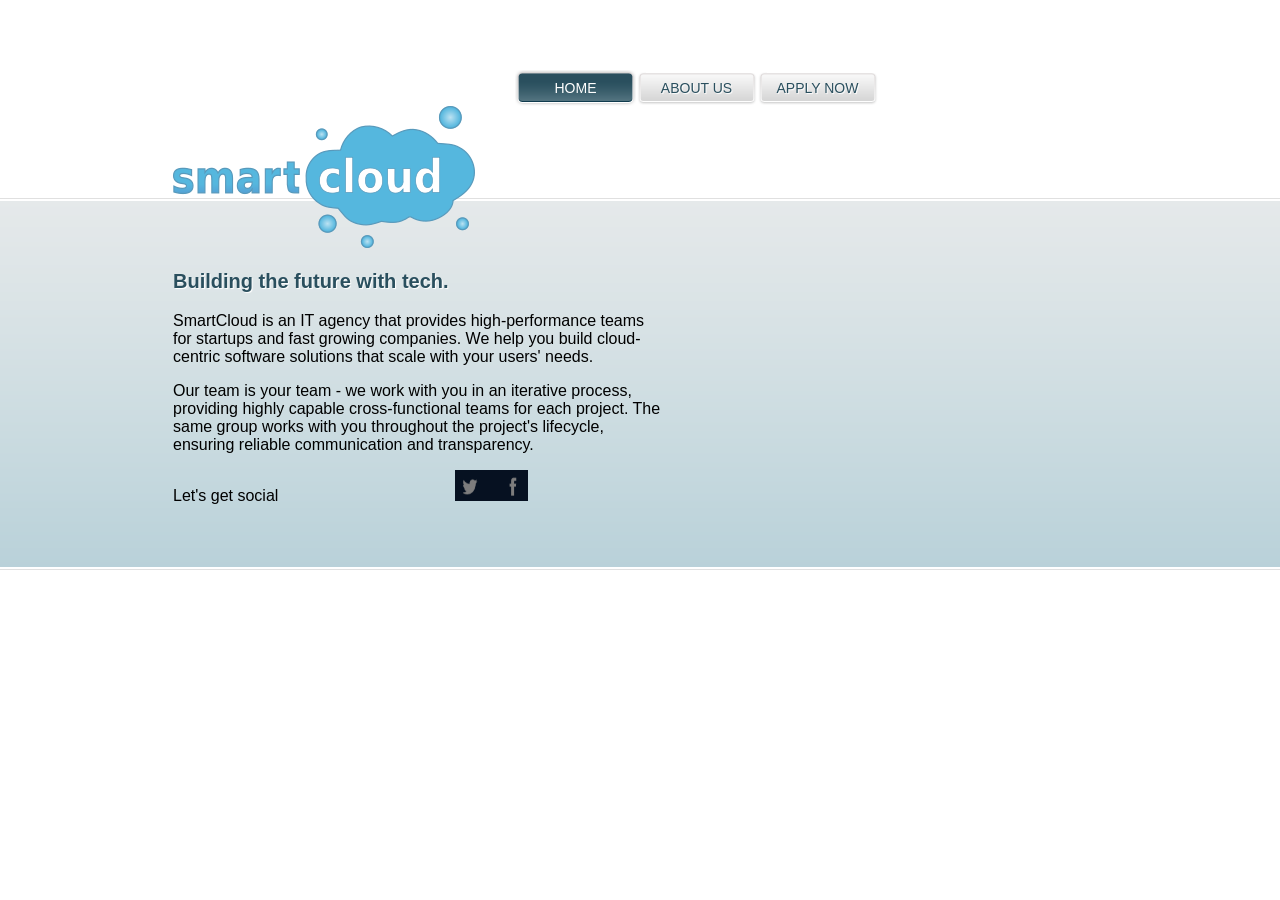
==== commit 94ee769e: "changed the website" ====
--- a/webapp/src/main/webapp/index.html
+++ b/webapp/src/main/webapp/index.html
@@ -2,9 +2,9 @@
 <html>
 <head>
 <style>
-/* Template by freewebsitetemplates.com */
 body {
 	font-family: Arial, Helvetica, sans-serif;
+	background-image: url('https://wallpaper.dog/large/20403242.jpg');
 	margin:0;
 	padding: 0;	
 }
@@ -92,8 +92,8 @@
 	margin: 0 0 30px 0;
 }
 #body .header div {
-	background: url(images/smiling-man.jpg) no-repeat bottom right;
-	height: 472px;
+	background: url(images/bgs.png) no-repeat center right;
+	height: 464px;
 	margin: 0 auto;
 	padding: 0;
 	width: 960px;	
@@ -667,7 +667,7 @@
 	text-shadow: 1px 1px 1px #fff;
 }
 </style>
-<title>Sample Java Web Application</title>
+<title>Welcome to SmartCloud</title>
 <!-- <meta http-equiv="Refresh" content="0;URL=Customer.jsp"> -->
 <!--<link rel="stylesheet" type="text/css" href="style.css" media="all" />
 -->
@@ -676,24 +676,19 @@
 	<div id="header">		
 			<ul>
 				<li class="selected"><a href="index.html"><span>Home</span></a></li>
-				<li><a href="Customer.jsp"><span>Apply Now</span></a></li>
-				<li><a href="Learning.html"><span>Learning Links</span></a></li>			
+				<li><a href="Learning.html"><span>About Us</span></a></li>
+				<li><a href="Customer.jsp"><span>Apply Now</span></a></li>			
 			</ul>
 	</div>
 	<div id="body">
 		<div class="header">
 			<div>		
 				<div>
-					<h3>This is a sample java web application to understand <span>JAVA SERVLET</span></h3>	
-					<p>A sample Java web application to understand basic servlet, Junit and applying CSS templates.</p>
-					<p>Steps to create the Java web app. </p>
-					<ol><li>Open eclipse and select File - New - Dynamic web project.</li>
-					<li>Under webcontent folder, create a new jsp file named Customer.jsp </li>
-					<li>Create a InsertCustomerServlet.java servlet class. While submitting the form from the “Customer.jsp” page the servlet will get the form value in HttpServletRequest object .</li>
-					<li>Create a Bean Class to store information received in Servlet class. </li>
-					<li>Create a Welcome.Jsp file to display the data from first screen. </li>
-					<li>Connect the flow using web.xml using appropriate Servlet and Servlet-mapping values. </li>
-					</ol>	
+				     <img src="images/cloud.png">
+					<h3>Building the <b>future</b> with <b>tech</b>.</h3>	
+					<p>SmartCloud is an IT agency that provides high-performance teams for startups and fast growing companies. We help you build cloud-centric software solutions that scale with your users' needs.</p>
+					<p>Our team is your team - we work with you in an iterative process, providing highly capable cross-functional teams for each project. The same group works with you throughout the project's lifecycle, ensuring reliable communication and transparency.</p>
+					Let's get social <marquee WIDTH="50%"><img src="images/social.png" width="200" height="31"></marquee>
 				</div>
 			</div>
 		</div>
